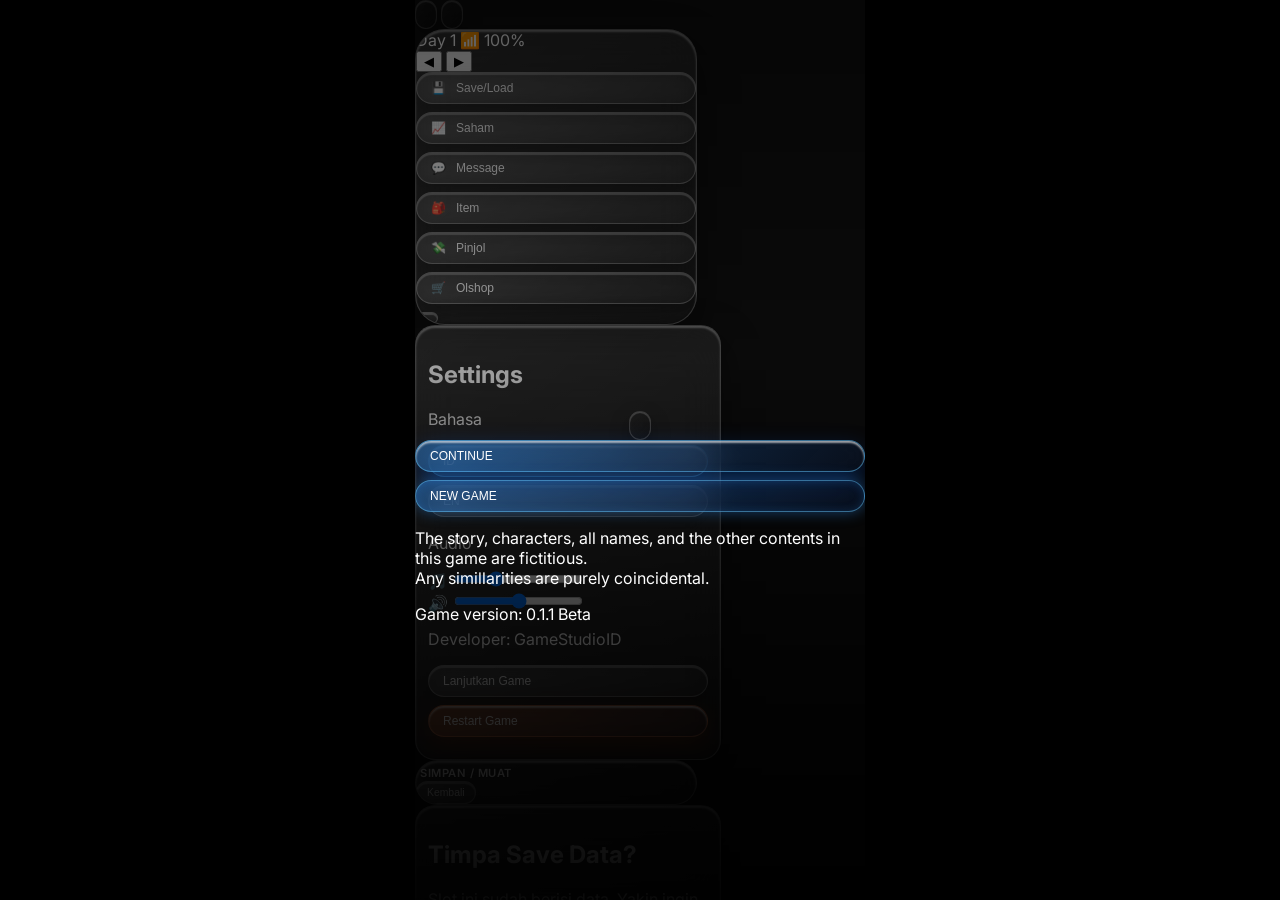
==== index.html @ 60ad18f8 "Add index.html entry point for Cloudflare Pages" ====
<!DOCTYPE html>
<html lang="id">

<head>
    <meta charset="UTF-8">
    <meta name="viewport" content="width=device-width, initial-scale=1.0, maximum-scale=1.0, user-scalable=no">
    <title>After Strolling - Life-Sim Visual Novel</title>

    <!-- Libraries -->
    <script src="https://cdn.jsdelivr.net/npm/chart.js"></script>
    <script src="https://cdn.tailwindcss.com"></script>

    <!-- CSS Terpisah -->
    <link rel="stylesheet" href="css/style.css">
</head>

<body>
    <div id="game-container">
        <!-- UI Global -->
        <div id="toast">Message</div>
        <div id="screen-fader"></div>

        <!-- Wadah Scene (Akan diisi otomatis oleh JavaScript) -->
        <div id="scene-intro" class="scene active"></div>
        <div id="scene-input" class="scene"></div>
        <div id="scene-story" class="scene bg-black cursor-pointer overflow-hidden"
            onclick="GAME.logic.handleStoryTap()"></div>
        <div id="scene-maingame" class="scene" style="justify-content: flex-start;"></div>
        <div id="scene-gameover" class="scene bg-black cursor-pointer"></div>

        <!-- Global Bottom UI (Option & Phone) -->
        <div id="global-bottom-ui" class="absolute bottom-4 left-4 right-4 flex justify-between items-end z-30 pointer-events-none opacity-0 transition-opacity duration-1000">
            <button class="glass-hud w-7 h-7 p-0 rounded-full flex items-center justify-center hover:bg-white/20 transition-transform duration-200 active:scale-95 pointer-events-auto" onclick="event.stopPropagation(); GAME.ui.toggleModal('modal-option')" aria-label="Option Settings">
                <svg xmlns="http://www.w3.org/2000/svg" class="h-3.5 w-3.5 text-white" fill="none" viewBox="0 0 24 24" stroke="currentColor" stroke-width="2">
                    <path stroke-linecap="round" stroke-linejoin="round" d="M10.325 4.317c.426-1.756 2.924-1.756 3.35 0a1.724 1.724 0 002.573 1.066c1.543-.94 3.31.826 2.37 2.37a1.724 1.724 0 001.065 2.572c1.756.426 1.756 2.924 0 3.35a1.724 1.724 0 00-1.066 2.573c.94 1.543-.826 3.31-2.37 2.37a1.724 1.724 0 00-2.572 1.065c-.426 1.756-2.924 1.756-3.35 0a1.724 1.724 0 00-2.573-1.066c-1.543.94-3.31-.826-2.37-2.37a1.724 1.724 0 00-1.065-2.572c-1.756-.426-1.756-2.924 0-3.35a1.724 1.724 0 001.066-2.573c-.94-1.543.826-3.31 2.37-2.37.996.608 2.296.07 2.572-1.065z" />
                    <path stroke-linecap="round" stroke-linejoin="round" d="M15 12a3 3 0 11-6 0 3 3 0 016 0z" />
                </svg>
            </button>
            <button class="glass-hud w-12 h-12 p-0 rounded-full flex items-center justify-center hover:bg-white/20 transition-transform duration-200 active:scale-95 pointer-events-auto" onclick="event.stopPropagation(); GAME.ui.toggleModal('modal-phone')" aria-label="Handphone App">
                <svg xmlns="http://www.w3.org/2000/svg" class="h-6 w-6 text-white" fill="none" viewBox="0 0 24 24" stroke="currentColor" stroke-width="2">
                    <path stroke-linecap="round" stroke-linejoin="round" d="M12 18h.01M8 21h8a2 2 0 002-2V5a2 2 0 00-2-2H8a2 2 0 00-2 2v14a2 2 0 002 2z" />
                </svg>
            </button>
        </div>
        
        <!-- Wadah Modal Gabungan -->
        <div id="modals-container"></div>
    </div>

    <!-- Tag Audio tetap disini agar langsung termuat -->
    <audio id="audio-tap" src="assets/sounds/tap.mp3" preload="auto"></audio>
    <audio id="audio-bgm" src="assets/sounds/main_bgm.mp3" loop preload="auto"></audio>
    <audio id="audio-intro" src="assets/sounds/intro_story.mp3" loop preload="auto"></audio>
    <audio id="audio-voice" src="" preload="auto"></audio>

    <!-- JS Utama (Gunakan type="module" agar bisa import/export) -->
    <script type="module" src="js/main.js?v=2"></script>
</body>

</html>
---- css/style.css ----
@import url('https://fonts.googleapis.com/css2?family=Inter:wght@300;400;500;600;700&display=swap');
        
        body {
            font-family: 'Inter', sans-serif;
            background-color: #000;
            margin: 0;
            padding: 0;
            overflow: hidden;
            touch-action: pan-y;
            color: #fff;
        }

        #game-container {
            width: 100vw;
            max-width: 450px;
            height: 100dvh;
            margin: 0 auto;
            position: relative;
            background-color: #111;
            overflow: hidden;
            box-shadow: 0 0 40px rgba(0,0,0,0.5);
        }

        @keyframes fadeIn { from { opacity: 0; } to { opacity: 1; } }
        @keyframes fadeOut { from { opacity: 1; } to { opacity: 0; } }
        @keyframes gentleShake {
            0% { transform: scale(1.05) translate(0, 0); }
            25% { transform: scale(1.06) translate(2px, 2px); }
            50% { transform: scale(1.05) translate(-2px, -1px); }
            75% { transform: scale(1.06) translate(-1px, 2px); }
            100% { transform: scale(1.05) translate(0, 0); }
        }
        
        @keyframes blurOut { 
            from { filter: blur(0); opacity: 1; transform: scale(1); } 
            to { filter: blur(15px); opacity: 0; transform: scale(1.05); } 
        }
        @keyframes blurIn { 
            from { filter: blur(15px); opacity: 0; transform: scale(0.95); } 
            to { filter: blur(0); opacity: 1; transform: scale(1); } 
        }
        @keyframes wakeUp {
            0% { filter: brightness(0) blur(20px); transform: scale(1.1); }
            100% { filter: brightness(1) blur(0); transform: scale(1); }
        }
        
        @keyframes blurShakeSpecial {
            0% { filter: blur(12px); transform: translate(0, 0) scale(1.05); }
            15% { filter: blur(0px); transform: translate(4px, 4px) scale(1.06); }
            30% { filter: blur(12px); transform: translate(-4px, -4px) scale(1.04); }
            45% { filter: blur(0px); transform: translate(4px, -4px) scale(1.06); }
            60% { filter: blur(12px); transform: translate(-4px, 4px) scale(1.04); }
            80% { filter: blur(0px); transform: translate(2px, 2px) scale(1.05); }
            100% { filter: blur(0px); transform: translate(0, 0) scale(1.05); }
        }
        
        @keyframes blurPulse1 {
            0% { filter: blur(0px); transform: scale(1.05); }
            25% { filter: blur(10px); transform: scale(1.05); }
            50% { filter: blur(0px); transform: scale(1.05); }
            75% { filter: blur(10px); transform: scale(1.05); }
            100% { filter: blur(0px); transform: scale(1.05); }
        }
        @keyframes blurPulse2 {
            0% { filter: blur(3px); transform: scale(1.05); }
            25% { filter: blur(10px); transform: scale(1.05); }
            50% { filter: blur(3px); transform: scale(1.05); }
            75% { filter: blur(10px); transform: scale(1.05); }
            100% { filter: blur(3px); transform: scale(1.05); }
        }

        @keyframes blurOscillate {
            0% { filter: blur(5px); }
            50% { filter: blur(0px); }
            100% { filter: blur(5px); }
        }
        @keyframes motionIn { 
            from { transform: translateY(30px) scale(0.95); opacity: 0; } 
            to { transform: translateY(0) scale(1); opacity: 1; } 
        }
        @keyframes motionOut { 
            from { transform: translateY(0) scale(1); opacity: 1; } 
            to { transform: translateY(-30px) scale(1.05); opacity: 0; } 
        }
        @keyframes crossDissolveIn { from { opacity: 0; } to { opacity: 1; } }
        @keyframes crossDissolveOut { from { opacity: 1; } to { opacity: 0; } }
        @keyframes choiceIn {
            from { opacity: 0; transform: translateY(15px); }
            to { opacity: 1; transform: translateY(0); }
        }
        @keyframes breathing {
            0% { transform: scale(1) translateY(0); }
            50% { transform: scale(1.02) translateY(-2px); }
            100% { transform: scale(1) translateY(0); }
        }

        .animate-cross-in { animation: crossDissolveIn 0.8s ease forwards; }
        .animate-cross-out { animation: crossDissolveOut 0.8s ease forwards; }
        .animate-fade-in { animation: fadeIn 0.8s ease forwards; }
        .animate-fade-out { animation: fadeOut 0.8s ease forwards; }
        .animate-shake { animation: gentleShake 12s infinite alternate ease-in-out; }
        .animate-blur-out { animation: blurOut 0.8s cubic-bezier(0.4, 0, 0.2, 1) forwards; }
        .animate-blur-in { animation: blurIn 0.8s cubic-bezier(0.4, 0, 0.2, 1) forwards; }
        .animate-motion-in { animation: motionIn 0.6s cubic-bezier(0.25, 1, 0.5, 1) forwards; }
        .animate-motion-out { animation: motionOut 0.5s cubic-bezier(0.4, 0, 0.2, 1) forwards; }
        .animate-choice-in { animation: choiceIn 0.3s ease-out forwards; opacity: 0; }
        .animate-wake-up { animation: wakeUp 2.5s ease-out forwards; }
        .animate-blur-shake { animation: blurShakeSpecial 2.5s ease-in-out forwards; }
        .animate-blur-pulse-1 { animation: blurPulse1 6s infinite ease-in-out; }
        .animate-blur-pulse-2 { animation: blurPulse2 6s infinite ease-in-out; }
        .animate-blur-oscillate { animation: blurOscillate 3s infinite alternate ease-in-out; }
        .animate-breathing { animation: breathing 4s ease-in-out infinite; }

        .scene {
            position: absolute;
            inset: 0;
            display: none;
            flex-direction: column;
            justify-content: center;
            align-items: center;
            background-size: cover;
            background-position: center;
            z-index: 10;
        }
        .scene.active { display: flex; }

        .overlay {
            position: absolute;
            inset: 0;
            background: linear-gradient(to bottom, rgba(0,0,0,0.4) 0%, rgba(0,0,0,0.2) 40%, rgba(0,0,0,0.8) 100%);
            z-index: -1;
        }

        .glass-panel-main {
            background: linear-gradient(135deg, rgba(255, 255, 255, 0.15) 0%, rgba(255, 255, 255, 0.05) 100%);
            backdrop-filter: blur(20px);
            -webkit-backdrop-filter: blur(20px);
            border: 1px solid rgba(255, 255, 255, 0.25);
            border-radius: 20px;
            padding: 14px 12px;
            width: 85%;
            pointer-events: auto;
            max-width: 280px;
            max-height: 75vh;
            overflow-y: auto;
            box-shadow: 
                0 16px 40px rgba(0,0,0,0.4), 
                inset 0 2px 2px rgba(255,255,255,0.4),
                inset 0 -1px 2px rgba(0,0,0,0.2);
            -ms-overflow-style: none;
            scrollbar-width: none;
        }
        .glass-panel-main::-webkit-scrollbar { display: none; }

        .glass-button {
            display: flex;
            align-items: center;
            width: 100%;
            padding: 8px 14px;
            margin-bottom: 8px;
            background: linear-gradient(135deg, rgba(255, 255, 255, 0.1) 0%, rgba(255, 255, 255, 0.02) 100%);
            backdrop-filter: blur(12px);
            -webkit-backdrop-filter: blur(12px);
            border: 1px solid rgba(255, 255, 255, 0.3);
            border-radius: 99px; 
            color: #fff;
            font-size: 0.75rem;
            font-weight: 500;
            transition: all 0.2s cubic-bezier(0.25, 0.8, 0.25, 1);
            text-align: left;
            gap: 10px;
            box-shadow: 
                0 6px 16px rgba(0,0,0,0.2), 
                inset 0 2px 1px rgba(255,255,255,0.3);
            cursor: pointer;
        }
        .glass-button:hover, .glass-button:active {
            background: linear-gradient(135deg, rgba(255, 255, 255, 0.2) 0%, rgba(255, 255, 255, 0.05) 100%);
            border-color: rgba(255, 255, 255, 0.5);
            transform: translateY(-2px) scale(0.99);
            box-shadow: 
                0 8px 24px rgba(0,0,0,0.3), 
                inset 0 2px 2px rgba(255,255,255,0.5);
        }
        .glass-button:active { transform: translateY(1px) scale(0.97); }
        
        .glass-button.highlight {
            background: linear-gradient(135deg, rgba(255, 120, 50, 0.4) 0%, rgba(200, 50, 50, 0.1) 100%); 
            border-color: rgba(255, 150, 100, 0.5);
            box-shadow: 0 8px 24px rgba(255, 80, 0, 0.25), inset 0 2px 2px rgba(255, 255, 255, 0.6);
        }
        .glass-button.highlight-blue {
            background: linear-gradient(135deg, rgba(50, 150, 255, 0.4) 0%, rgba(20, 80, 200, 0.1) 100%);
            border-color: rgba(100, 200, 255, 0.5);
            box-shadow: 0 8px 24px rgba(0, 100, 255, 0.25), inset 0 2px 2px rgba(255, 255, 255, 0.6);
        }

        .glass-button-icon { font-size: 1.1rem; opacity: 1; }
        .glass-button-content { flex: 1; display: flex; flex-direction: column; }
        .glass-button-subtext { font-size: 0.55rem; color: rgba(255,255,255,0.7); margin-top: 1px; font-weight: 400; }
        .glass-button-mini { padding: 5px 10px; font-size: 0.65rem; margin-bottom: 0; border-radius: 99px; width: auto; }

        .story-choice-btn {
            background-color: rgba(30, 30, 30, 0.85);
            border: 1px solid rgba(255, 255, 255, 0.3);
            border-radius: 8px;
            padding: 8px 12px;
            color: #fff;
            font-size: 0.6rem;
            font-weight: 400;
            text-align: left;
            width: fit-content;
            max-width: 100%;
            white-space: normal;
            word-break: break-word;
            box-shadow: 0 4px 15px rgba(0,0,0,0.5);
            transition: transform 0.1s, background-color 0.2s;
            cursor: pointer;
            backdrop-filter: blur(8px);
            -webkit-backdrop-filter: blur(8px);
        }
        .story-choice-btn:active {
            transform: scale(0.97);
            background-color: rgba(60, 60, 60, 0.95);
        }

        .win-bar-container {
            position: absolute;
            top: 25%;
            bottom: 40%;
            width: 6px;
            background: rgba(0,0,0,0.7);
            border-radius: 4px;
            border: 1px solid rgba(255,255,255,0.1);
            z-index: 40;
            overflow: hidden;
            box-shadow: 0 0 10px rgba(0,0,0,0.9);
            opacity: 0;
            transition: opacity 1s;
            pointer-events: none;
        }
        #win-bar-orange { left: 15px; }
        #win-bar-blue { right: 15px; }
        
        .win-bar-fill {
            position: absolute;
            bottom: 0;
            width: 100%;
            border-radius: 4px;
            transition: height 0.3s ease-out;
        }
        #win-fill-orange { background: linear-gradient(to top, #c2410c, #fb923c); box-shadow: 0 0 10px #f97316; }
        #win-fill-blue { background: linear-gradient(to top, #0369a1, #38bdf8); box-shadow: 0 0 10px #0ea5e9; }

        .glass-hud {
            background: linear-gradient(135deg, rgba(30, 30, 30, 0.6) 0%, rgba(10, 10, 10, 0.4) 100%);
            backdrop-filter: blur(16px);
            -webkit-backdrop-filter: blur(16px);
            border: 1px solid rgba(255,255,255,0.15);
            border-radius: 12px;
            padding: 6px 10px;
            box-shadow: 0 8px 20px rgba(0,0,0,0.3), inset 0 1px 1px rgba(255,255,255,0.2);
        }

        .custom-input {
            background: rgba(0,0,0,0.4);
            border: 1px solid rgba(255,255,255,0.3);
            border-radius: 99px;
            padding: 10px 14px;
            color: white;
            text-align: center;
            font-size: 0.85rem;
            outline: none;
            transition: all 0.3s;
            width: 100%;
            box-shadow: inset 0 2px 8px rgba(0,0,0,0.5);
        }
        .custom-input:focus { 
            border-color: rgba(255,255,255,0.8); 
            background: rgba(0,0,0,0.6);
            box-shadow: 0 0 12px rgba(255,255,255,0.2), inset 0 2px 8px rgba(0,0,0,0.5);
        }

        .glass-section-title {
            font-size: 0.7rem;
            font-weight: 600;
            color: rgba(255, 255, 255, 0.9);
            margin: 10px 0 8px 4px;
            text-align: left;
            width: 100%;
            text-shadow: 0 1px 2px rgba(0,0,0,0.5);
            text-transform: uppercase;
            letter-spacing: 0.5px;
        }
        .glass-section-title:first-child { margin-top: 0; }

        .hud-bar {
            height: 4px;
            border-radius: 2px;
            background: rgba(0,0,0,0.6);
            overflow: hidden;
            position: relative;
            box-shadow: inset 0 1px 2px rgba(0,0,0,0.8);
        }
        .hud-fill { height: 100%; transition: width 0.3s ease; border-radius: 2px; }
        .fill-energy { background: linear-gradient(90deg, #d4af37, #ffd700); }
        .fill-hunger { background: linear-gradient(90deg, #d9534f, #ff8c00); }
        .fill-composure { background: linear-gradient(90deg, #0275d8, #00bfff); }

        .map-label {
            position: absolute;
            background: linear-gradient(135deg, rgba(40, 50, 70, 0.7) 0%, rgba(20, 30, 50, 0.5) 100%);
            backdrop-filter: blur(12px);
            -webkit-backdrop-filter: blur(12px);
            border: 1px solid rgba(255, 255, 255, 0.3);
            border-radius: 99px;
            padding: 6px 12px;
            color: white;
            font-size: 0.75rem;
            font-weight: 500;
            display: flex;
            align-items: center;
            gap: 8px;
            box-shadow: 0 8px 24px rgba(0,0,0,0.4), inset 0 1px 1px rgba(255,255,255,0.4);
            transition: all 0.2s;
            cursor: pointer;
            white-space: nowrap;
            z-index: 20;
            pointer-events: auto;
        }
        .map-label:active { transform: scale(0.95); background: rgba(255, 255, 255, 0.25); }

        #toast {
            position: absolute;
            top: 15%;
            left: 50%;
            transform: translateX(-50%);
            background: rgba(255,255,255,0.95);
            color: #111;
            padding: 8px 18px;
            border-radius: 99px;
            font-weight: 600;
            font-size: 0.75rem;
            opacity: 0;
            pointer-events: none;
            transition: opacity 0.3s, transform 0.3s;
            z-index: 100;
            box-shadow: 0 10px 30px rgba(0,0,0,0.3);
        }

        #background-layer { transition: transform 1.2s cubic-bezier(0.4, 0, 0.2, 1), filter 1.2s ease; }
        .map-transition-zoom { transform: scale(2.5) !important; filter: blur(8px); }

        #screen-fader {
            position: absolute;
            inset: 0;
            background-color: #000;
            z-index: 999;
            opacity: 0;
            pointer-events: none;
        }

        .panel-wrapper {
            position: relative;
            width: 100%;
            display: flex;
            flex-direction: column;
            align-items: center;
            transition: transform 0.5s cubic-bezier(0.4, 0, 0.2, 1);
        }
        .panel-wrapper.minimized { transform: translateY(100%); }
        
        #view-apartment .glass-panel-main { transition: all 0.5s cubic-bezier(0.4, 0, 0.2, 1); }
        .panel-wrapper.minimized .glass-panel-main {
            opacity: 0;
            transform: scale(0.95);
            pointer-events: none; 
        }

        .minimize-toggle-btn {
            position: absolute;
            top: -40px;
            left: 50%;
            transform: translateX(-50%);
            z-index: 30;
        }
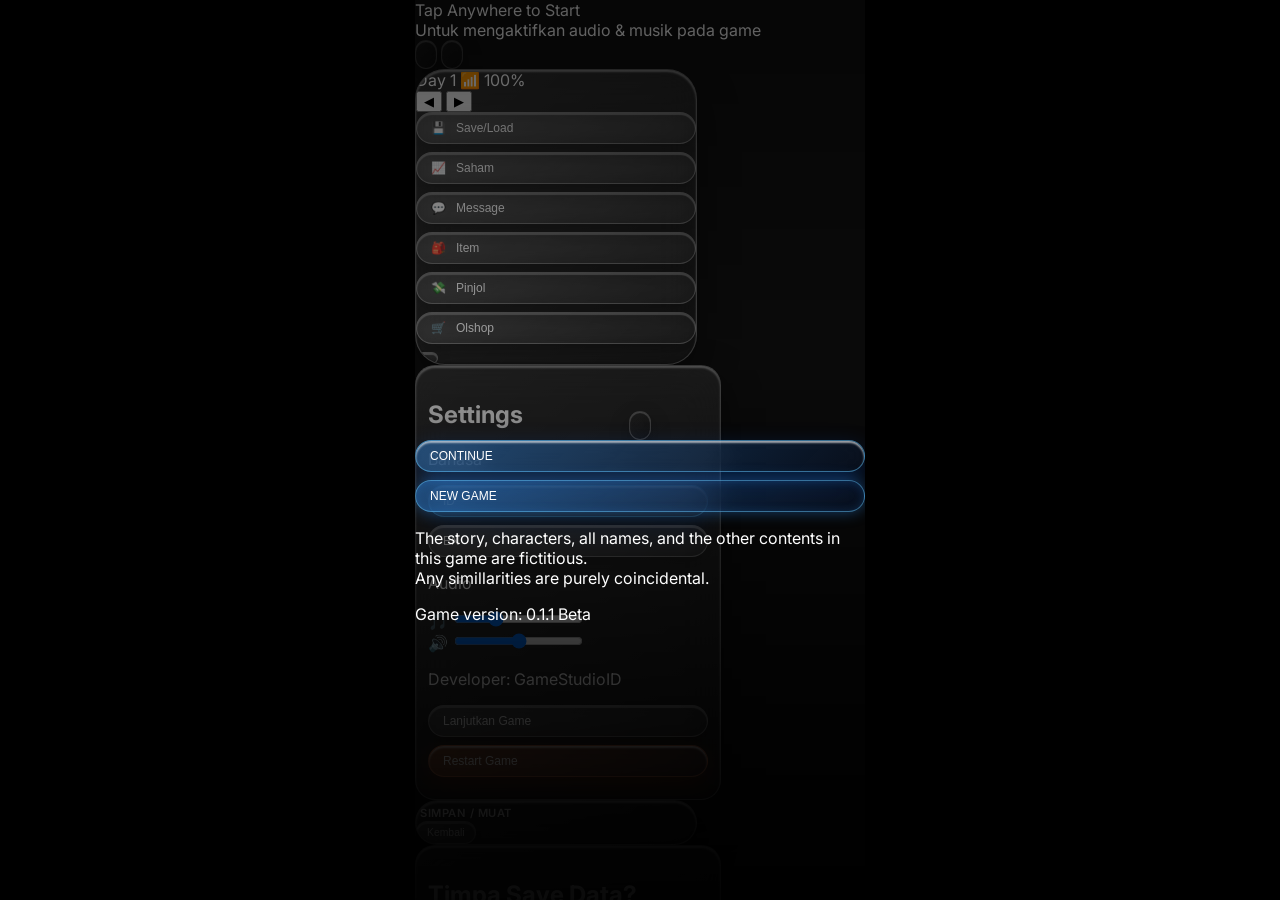
==== commit 2fbf037e: "Fix panning on story phase 2, add Tap to Start for BGM autoplay bypass, fix chloe dialogue flashing," ====
--- a/index.html
+++ b/index.html
@@ -9,6 +9,7 @@
     <!-- Libraries -->
     <script src="https://cdn.jsdelivr.net/npm/chart.js"></script>
     <script src="https://cdn.tailwindcss.com"></script>
+    <script src="https://cdn.jsdelivr.net/npm/hls.js@1"></script>
 
     <!-- CSS Terpisah -->
     <link rel="stylesheet" href="css/style.css">
@@ -20,6 +21,12 @@
         <div id="toast">Message</div>
         <div id="screen-fader"></div>
 
+        <!-- Tap to Start Overlay (Bypasses Browser Autoplay Audio Policy) -->
+        <div id="tap-to-start" class="absolute inset-0 z-[100] flex flex-col items-center justify-center bg-black cursor-pointer transition-opacity duration-1000" onclick="this.style.opacity='0'; setTimeout(() => this.remove(), 1000);">
+            <div class="text-white text-xl animate-pulse font-bold tracking-widest uppercase mb-4">Tap Anywhere to Start</div>
+            <div class="text-gray-400 text-xs">Untuk mengaktifkan audio & musik pada game</div>
+        </div>
+
         <!-- Wadah Scene (Akan diisi otomatis oleh JavaScript) -->
         <div id="scene-intro" class="scene active"></div>
         <div id="scene-input" class="scene"></div>
@@ -30,13 +37,13 @@
 
         <!-- Global Bottom UI (Option & Phone) -->
         <div id="global-bottom-ui" class="absolute bottom-4 left-4 right-4 flex justify-between items-end z-30 pointer-events-none opacity-0 transition-opacity duration-1000">
-            <button class="glass-hud w-7 h-7 p-0 rounded-full flex items-center justify-center hover:bg-white/20 transition-transform duration-200 active:scale-95 pointer-events-auto" onclick="event.stopPropagation(); GAME.ui.toggleModal('modal-option')" aria-label="Option Settings">
+            <button class="glass-hud w-7 h-7 p-0 rounded-full flex items-center justify-center hover:bg-white/20 transition-transform duration-200 active:scale-95" onclick="event.stopPropagation(); GAME.ui.toggleModal('modal-option')" aria-label="Option Settings">
                 <svg xmlns="http://www.w3.org/2000/svg" class="h-3.5 w-3.5 text-white" fill="none" viewBox="0 0 24 24" stroke="currentColor" stroke-width="2">
                     <path stroke-linecap="round" stroke-linejoin="round" d="M10.325 4.317c.426-1.756 2.924-1.756 3.35 0a1.724 1.724 0 002.573 1.066c1.543-.94 3.31.826 2.37 2.37a1.724 1.724 0 001.065 2.572c1.756.426 1.756 2.924 0 3.35a1.724 1.724 0 00-1.066 2.573c.94 1.543-.826 3.31-2.37 2.37a1.724 1.724 0 00-2.572 1.065c-.426 1.756-2.924 1.756-3.35 0a1.724 1.724 0 00-2.573-1.066c-1.543.94-3.31-.826-2.37-2.37a1.724 1.724 0 00-1.065-2.572c-1.756-.426-1.756-2.924 0-3.35a1.724 1.724 0 001.066-2.573c-.94-1.543.826-3.31 2.37-2.37.996.608 2.296.07 2.572-1.065z" />
                     <path stroke-linecap="round" stroke-linejoin="round" d="M15 12a3 3 0 11-6 0 3 3 0 016 0z" />
                 </svg>
             </button>
-            <button class="glass-hud w-12 h-12 p-0 rounded-full flex items-center justify-center hover:bg-white/20 transition-transform duration-200 active:scale-95 pointer-events-auto" onclick="event.stopPropagation(); GAME.ui.toggleModal('modal-phone')" aria-label="Handphone App">
+            <button class="glass-hud w-12 h-12 p-0 rounded-full flex items-center justify-center hover:bg-white/20 transition-transform duration-200 active:scale-95" onclick="event.stopPropagation(); GAME.ui.toggleModal('modal-phone')" aria-label="Handphone App">
                 <svg xmlns="http://www.w3.org/2000/svg" class="h-6 w-6 text-white" fill="none" viewBox="0 0 24 24" stroke="currentColor" stroke-width="2">
                     <path stroke-linecap="round" stroke-linejoin="round" d="M12 18h.01M8 21h8a2 2 0 002-2V5a2 2 0 00-2-2H8a2 2 0 00-2 2v14a2 2 0 002 2z" />
                 </svg>
--- a/css/style.css
+++ b/css/style.css
@@ -1,4 +1,4 @@
-        @import url('https://fonts.googleapis.com/css2?family=Inter:wght@300;400;500;600;700&display=swap');
+@import url('https://fonts.googleapis.com/css2?family=Inter:wght@300;400;500;600;700&display=swap');
         
         body {
             font-family: 'Inter', sans-serif;
@@ -7,6 +7,7 @@
             padding: 0;
             overflow: hidden;
             touch-action: pan-y;
+            overscroll-behavior-y: none;
             color: #fff;
         }
 
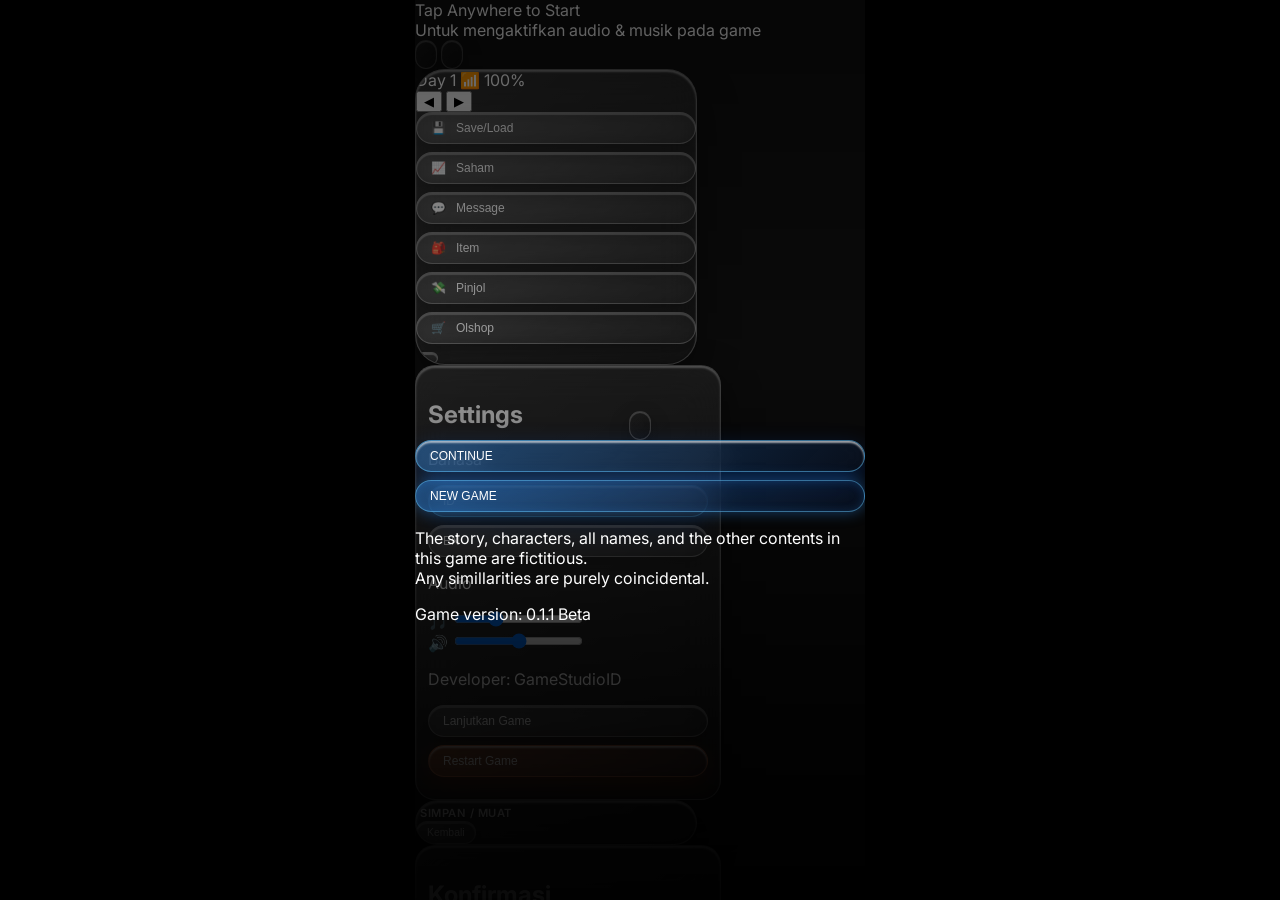
==== commit a37f33c5: "Fix duplicate export statement in logic.js causing syntax error" ====
--- a/index.html
+++ b/index.html
@@ -20,6 +20,14 @@
         <!-- UI Global -->
         <div id="toast">Message</div>
         <div id="screen-fader"></div>
+        <div id="error-display" style="position: absolute; top: 0; left: 0; width: 100%; z-index: 9999; background: red; color: white; padding: 20px; display: none;"></div>
+        <script>
+            window.addEventListener('error', function(e) {
+                var d = document.getElementById('error-display');
+                d.style.display = 'block';
+                d.innerHTML += '<p>' + e.message + ' at ' + e.filename + ':' + e.lineno + '</p>';
+            });
+        </script>
 
         <!-- Tap to Start Overlay (Bypasses Browser Autoplay Audio Policy) -->
         <div id="tap-to-start" class="absolute inset-0 z-[100] flex flex-col items-center justify-center bg-black cursor-pointer transition-opacity duration-1000" onclick="this.style.opacity='0'; setTimeout(() => this.remove(), 1000);">
@@ -43,7 +51,8 @@
                     <path stroke-linecap="round" stroke-linejoin="round" d="M15 12a3 3 0 11-6 0 3 3 0 016 0z" />
                 </svg>
             </button>
-            <button class="glass-hud w-12 h-12 p-0 rounded-full flex items-center justify-center hover:bg-white/20 transition-transform duration-200 active:scale-95" onclick="event.stopPropagation(); GAME.ui.toggleModal('modal-phone')" aria-label="Handphone App">
+            <button id="main-phone-btn" class="glass-hud w-12 h-12 p-0 rounded-full flex items-center justify-center hover:bg-white/20 transition-transform duration-200 active:scale-95" onclick="event.stopPropagation(); GAME.ui.toggleModal('modal-phone')" aria-label="Handphone App">
+                <span id="phone-notif-dot" class="absolute top-0 right-0 w-3 h-3 bg-red-500 rounded-full border-2 border-black hidden shadow-[0_0_8px_rgba(239,68,68,0.8)]"></span>
                 <svg xmlns="http://www.w3.org/2000/svg" class="h-6 w-6 text-white" fill="none" viewBox="0 0 24 24" stroke="currentColor" stroke-width="2">
                     <path stroke-linecap="round" stroke-linejoin="round" d="M12 18h.01M8 21h8a2 2 0 002-2V5a2 2 0 00-2-2H8a2 2 0 00-2 2v14a2 2 0 002 2z" />
                 </svg>
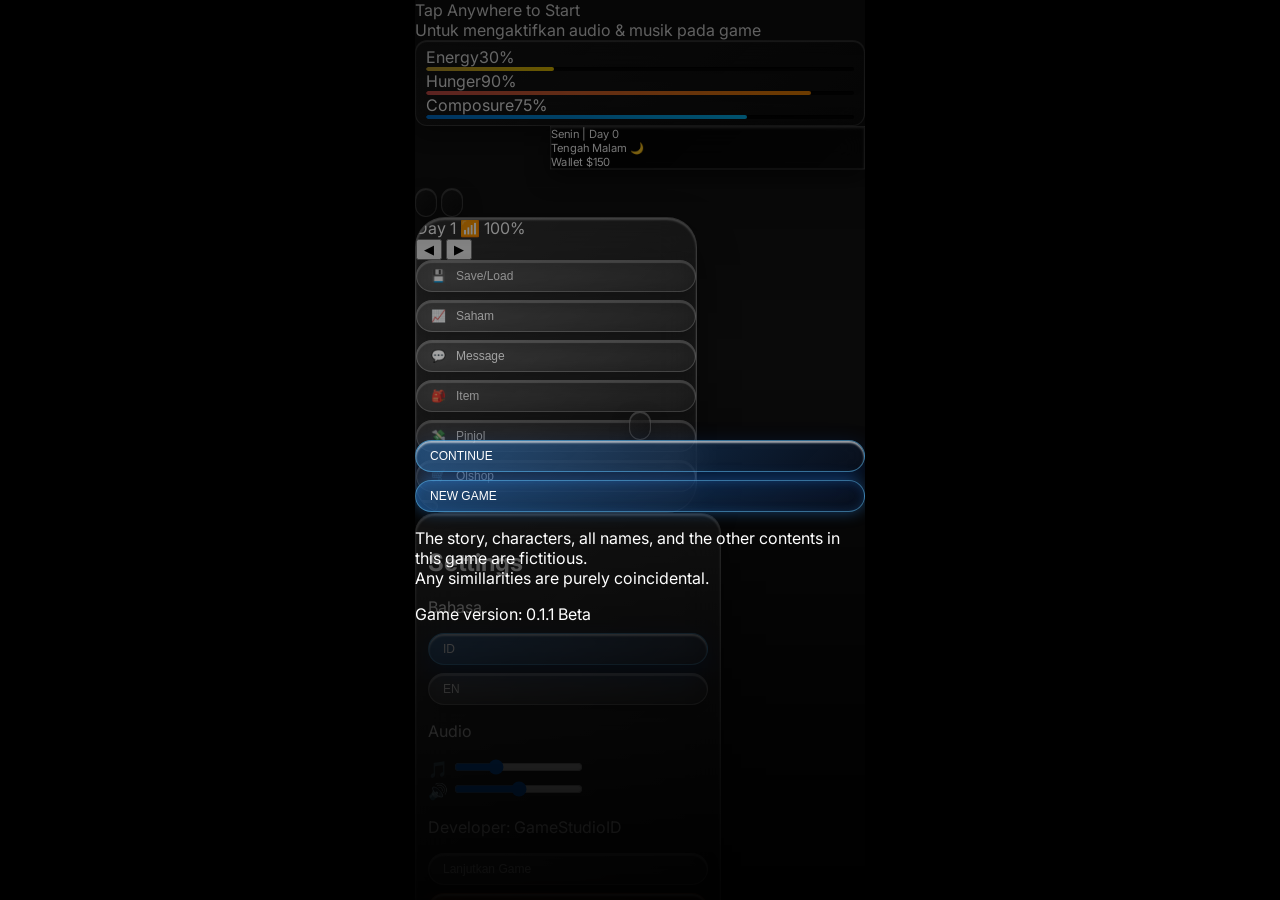
==== commit 27c87166: "Centralize global HUD in index.html and update logic.js UI selectors" ====
--- a/index.html
+++ b/index.html
@@ -43,6 +43,61 @@
         <div id="scene-maingame" class="scene" style="justify-content: flex-start;"></div>
         <div id="scene-gameover" class="scene bg-black cursor-pointer"></div>
 
+        <!-- Global Top UI (Stats & Time/Money) -->
+        <div id="global-top-ui" class="absolute top-0 left-0 right-0 bottom-0 pointer-events-none z-30 opacity-0 transition-opacity duration-1000">
+            <div class="w-full p-3 flex justify-between items-start pointer-events-none">
+                <div class="glass-hud flex flex-col gap-2 w-28 pointer-events-auto">
+                    <div>
+                        <div class="flex justify-between text-[8px] font-medium text-gray-200 mb-0.5">
+                            <span>Energy</span><span class="text-yellow-400 hud-text-energy">30%</span>
+                        </div>
+                        <div class="hud-bar">
+                            <div class="hud-fill fill-energy hud-bar-energy" style="width: 30%"></div>
+                        </div>
+                    </div>
+                    <div>
+                        <div class="flex justify-between text-[8px] font-medium text-gray-200 mb-0.5">
+                            <span>Hunger</span><span class="text-orange-400 hud-text-hunger">90%</span>
+                        </div>
+                        <div class="hud-bar">
+                            <div class="hud-fill fill-hunger hud-bar-hunger" style="width: 90%"></div>
+                        </div>
+                    </div>
+                    <div>
+                        <div class="flex justify-between text-[8px] font-medium text-gray-200 mb-0.5">
+                            <span>Composure</span><span class="text-blue-400 hud-text-composure">75%</span>
+                        </div>
+                        <div class="hud-bar">
+                            <div class="hud-fill fill-composure hud-bar-composure" style="width: 75%"></div>
+                        </div>
+                    </div>
+                </div>
+            </div>
+
+            <!-- NEW CIRCLE HUD TOP RIGHT -->
+            <div class="absolute top-[-40px] right-[-30px] w-[200px] h-[200px] rounded-full pointer-events-none flex flex-col items-end justify-center pr-20 pt-10 shadow-2xl"
+                style="background: linear-gradient(135deg, rgba(0, 0, 0, 0.7) 0%, rgba(0, 0, 0, 0.4) 100%); backdrop-filter: blur(20px); -webkit-backdrop-filter: blur(20px); border: 1px solid rgba(255, 255, 255, 0.25); box-shadow: inset 0 2px 4px rgba(255,255,255,0.2), 0 10px 30px rgba(0,0,0,0.5); transform: scale(0.7); transform-origin: top right;">
+                <div class="flex items-center gap-1 text-white mb-1.5">
+                    <span class="text-xs font-light tracking-wide hud-ui-dayname">Senin</span>
+                    <span class="text-xs font-light">|</span>
+                    <span class="text-xs font-light tracking-wide hud-ui-daytime-day">Day 0</span>
+                </div>
+
+                <div class="w-20 h-[1px] bg-white/20 mb-1.5"></div>
+
+                <div class="flex items-center gap-1.5 mb-2 text-right">
+                    <span class="text-[10px] font-medium text-gray-200 tracking-wide hud-ui-daytime-phase">Tengah Malam</span>
+                    <span class="text-sm hud-ui-daytime-icon">🌙</span>
+                </div>
+
+                <div class="flex items-center gap-1.5 text-right">
+                    <span class="text-[7px] font-bold text-gray-400 tracking-widest uppercase mt-0.5">Wallet</span>
+                    <span class="text-xs font-bold text-green-400 tracking-wider"><span
+                            class="text-green-500/80 mr-0.5">$</span><span class="hud-ui-money">150</span></span>
+                </div>
+            </div>
+        </div>
+
         <!-- Global Bottom UI (Option & Phone) -->
         <div id="global-bottom-ui" class="absolute bottom-4 left-4 right-4 flex justify-between items-end z-30 pointer-events-none opacity-0 transition-opacity duration-1000">
             <button class="glass-hud w-7 h-7 p-0 rounded-full flex items-center justify-center hover:bg-white/20 transition-transform duration-200 active:scale-95" onclick="event.stopPropagation(); GAME.ui.toggleModal('modal-option')" aria-label="Option Settings">
